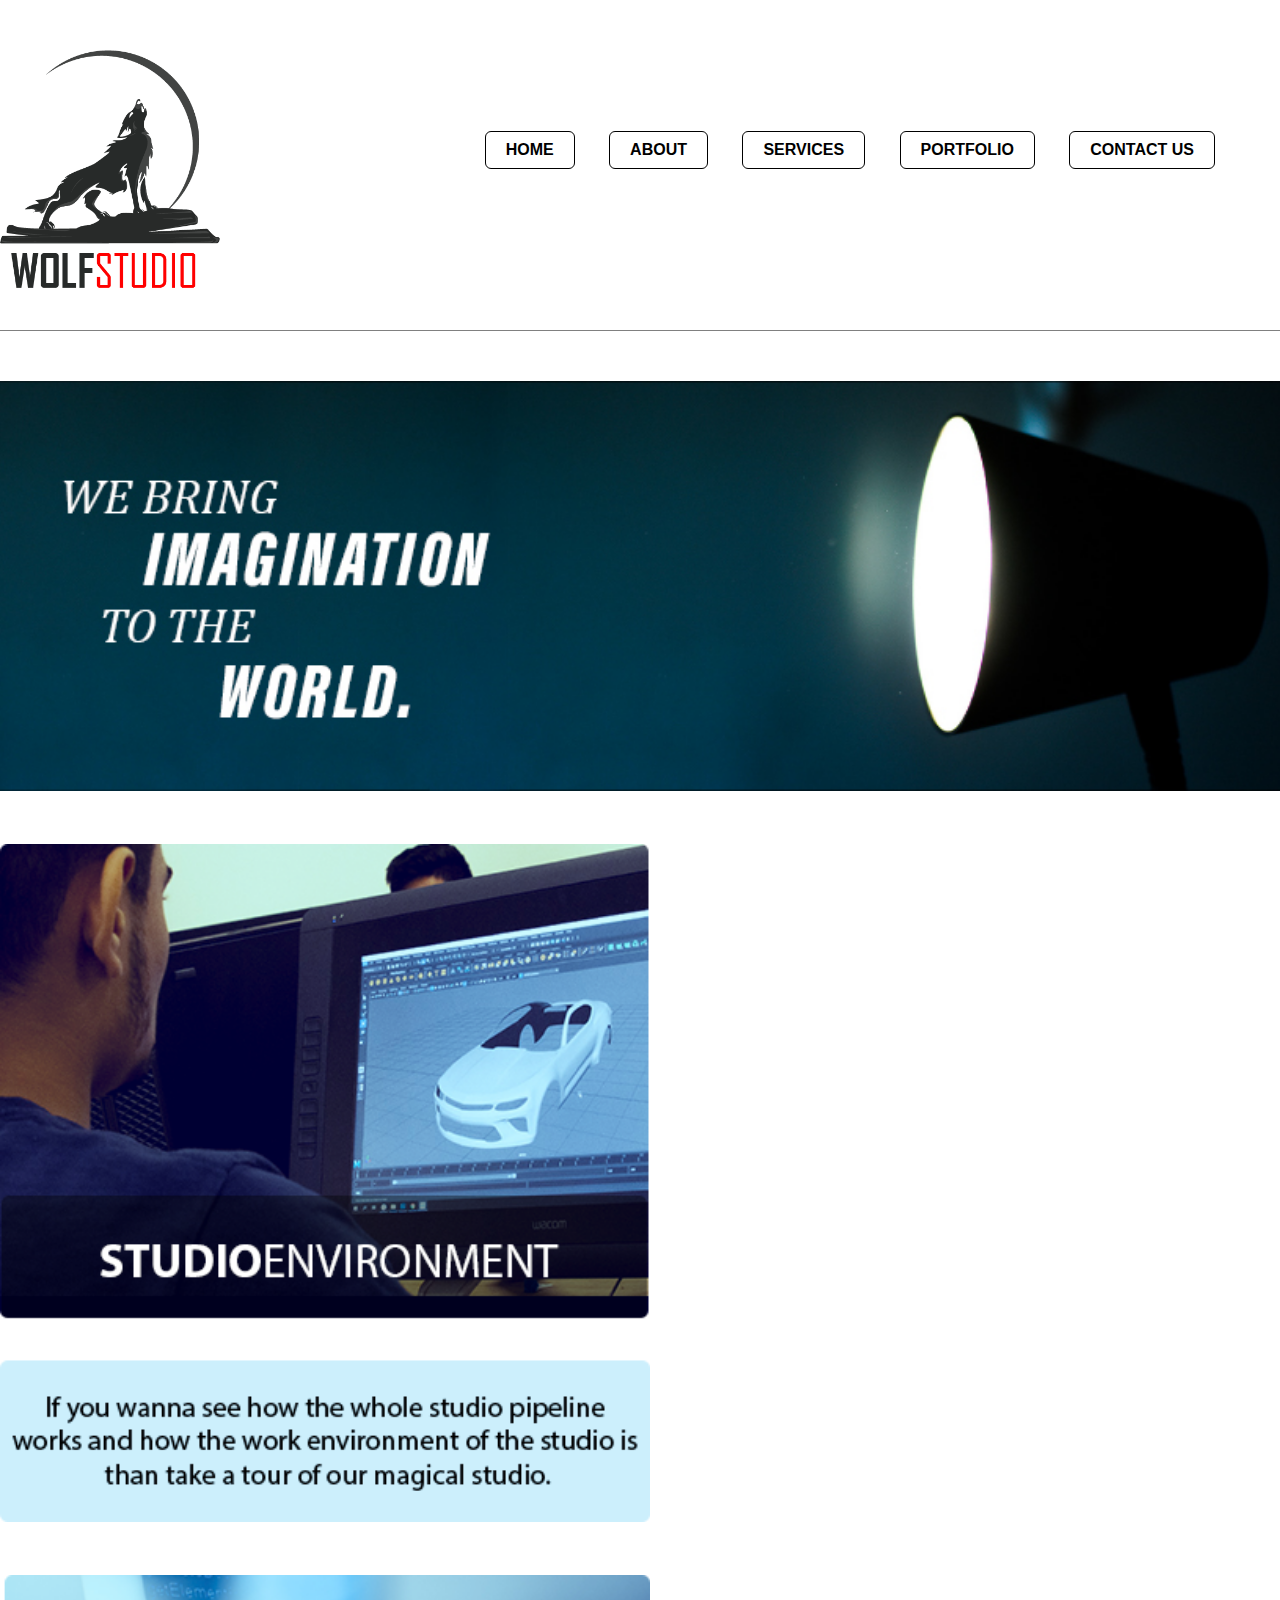
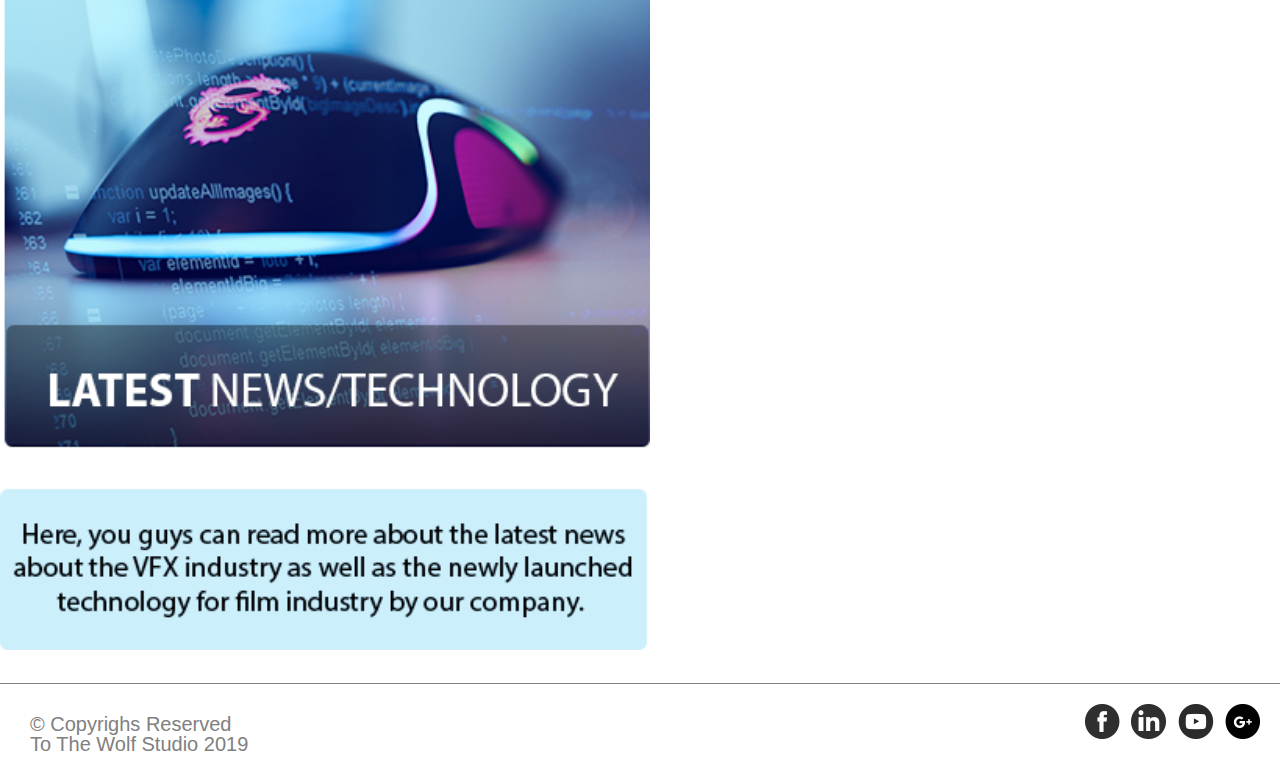
==== index.html @ 30c633aa "updatedFiles" ====
<!DOCTYPE html>
<html>
<head>
	<title>Welcome to Wolf Studio</title>
	<link href="css/reset.css" rel="stylesheet" type="text/css" media="screen">
	<link href="css/main.css" rel="stylesheet" type="text/css" media="screen">
</head>
<body>
	<header>
		<h1 class="hidden">HOMEPAGE - Welcome To The Wolf Studio</h1>
		<div class="logo">
			<img src="images/logo.png" alt="logo">
		</div>

		<nav>
			<h2 class="hidden">Main Navigation</h2>
			<ul>
				<li class="active"><a href="index.html">HOME</a></li>
				<li><a href="about.html">ABOUT</a></li>  <!-- put your resume and Cv here !! -->
				<li><a href="services.html">SERVICES</a></li>
				<li><a href="#">PORTFOLIO</a></li>
				<li><a href="contact.html">CONTACT US</a></li>
			</ul>
		</nav>

	</header>

	<main>

		<section class="lineUp">
			<h2 class="hidden">Upper Line Separation</h2>	
		</section>


		<section class="bannerBox">
			<h2 class="hidden">Banner Section</h2>
			<section class="Banner">
				<h3 class="hidden">Banner Image Display</h3>
				<img src="images/Banner.jpg" alt="banner">
			</section>
		</section>

		<section class="mainAd">
			<h2 class="hidden">Main-Body Module Display</h2>
			<section class="carMod">
				<h3 class="hidden">Studio Environment</h3>
				<img src="images/car_mod.png" alt="carMod">
			</section>

			<section class="mouse">
				<h3 class="hidden">Latest News/Technology</h3>
				<img src="images/mouse.png" alt="mouse">
			</section>
		</section>

		<section class="lineBeneath">
			<h2 class="hidden">Beneath Line Separation</h2>	
		</section>

	</main>

	<footer>

		<section class="copyRight">
			<h2 class="hidden">Copyrights Information</h2>	
			<p>© Copyrighs Reserved To The Wolf Studio 2019</p>
		</section>

		<section class="Media">
			<h2 class="hidden">Social Media Icons</h2>
			<img src="images/Media.png" alt="mediaIcon">
		</section>

	</footer>
</body>
</html>
---- css/main.css ----
@charset "UTF-8";

body {
	font-family: Helvetica, Arial, sans-serif;
}

.hidden
{
	display: none;
}

/* Header Styling starts*/

header, footer
{
	max-width: 1500px;
	margin:auto;
	display: flex;
	flex-direction: row;
	justify-content: flex-start;
}

nav
{
	max-width: 1500px;
	margin:auto;
	margin-right: 50px;
}

ul li
{
	display: inline-flex;
	flex-direction: row;
	justify-content: flex-end;
	margin: 15px;
}

ul li a
{
	text-decoration: none;
	font-family: Arial;
	font-weight: bold;
	color: #000;
	padding: 10px 20px;
	border: 1px solid;
	border-radius: 6px;
	transition: 0.5s ease;
}

ul li a:hover
{
	background-color: #FF2A03;
	color: white;
}

.logo img
{
	width: 220px;
	height: auto;
	margin-top: 50px;
}

/* Header Styling ends*/

/* Footer Styling Starts*/

.copyRight p
{
	font-size: 20px;
	margin:30px;
	color: grey;
}

.Media
{
	margin:20px;
	margin-left: 800px;
}

/* Footer Styling Ends*/

/*Body - HOME - Styling Starts*/

.lineUp
{
	border-top: 1px solid grey;
	width: 100%;
	margin-top: 30px;
}

main, .bannerBox
{
	max-width: 1500px;
	margin:auto;
}

.bannerBox
{
	display: flex;
	flex-direction: row;
	justify-content: center;
}

.Banner img
{
	width: 1500px;
	height: auto;
	margin-top: 50px;
}

.mainAd
{
	display: flex;
	flex-direction: row;
	justify-content: space-between;
	flex-wrap: wrap;
}

.carMod img, .mouse img
{
	width: 650px;
	height: auto;
	margin-top: 50px;
}

.lineBeneath
{
	border-top: 1px solid grey;
	width: 100%;
	margin-top: 30px;
}

/*Body - HOME - Styling Ends*/

/*About Us- Body - Styling Starts here*/

.teamTitle, .tagLine
{
	max-width: 1500px;
	display: flex;
	flex-direction: column;
	justify-content: center;
}

.team img
{
	margin-top: 50px;
}

.whoarewe p, .getInTouch p
{
	font-size: 38px;
	font-weight: bolder;
	font-style: italic;
	margin-top: 20px;
	font-kerning: normal;
}

.underLine
{
	margin-top: 5px;
	margin-left: 50px;
}

.mainBody
{
	display: flex;
	flex-direction: row;
	justify-content: center;
}

.mainBody
{
	display: flex;
	flex-direction: row;
	justify-content: center;
}

.paraAbout p
{
	font-size: 25px;
	font-style: normal;
	text-align: center;
	margin-top: 35px;
}

.bgImage
{
	background-image: url('../images/office.png');
	background-repeat: no-repeat;
	background-position: bottom center;
}

.punchLine p
{
	font-size: 30px;
	font-weight: bold;
	font-style: italic;
	text-align: center;
	margin-top: 60px;
}

.underLine02
{
	margin: 20px;
	text-align: center;
}

/*About Us- Body - Styling ends here*/

/*Contact Us- Body - Styling starts here*/

.contactTitleDesign
{
	max-width: 1500px;
	margin: auto;
	display: flex;
	flex-direction: row;
	justify-content: center;
	margin-top: 20px;
}

.contactTitle
{
	display: flex;
	flex-direction: column;
	justify-content: center;
}

.underLineC
{
	margin-top: 10px;
	margin-left: 50px;
}

.contactForm
{
	max-width: 1500px;
	margin:auto;
	margin-top: 100px;
	margin-left: 250px;
	display: flex;
	flex-direction: row;
	justify-content: flex-start;
}

.form label
{
	font-size: 20px;
	font-weight: bold;
	font-style: italic;
}

.form input, textarea
{
	padding: 10px;
	width: 450px;
	border-radius: 10px;
}

#button
{
  background-color: #4CAF50;
  color: white;
  font-size: 20px;
  font-weight: bold;
  cursor: pointer;
  padding: 10px 20px;
  border-radius: 30px;
  position: relative;
  margin-top: 10px;
  margin-left: 175px;
}

.Location
{
	max-width: 1500px;
	margin: auto;
	display: flex;
	flex-direction: row;
	justify-content: flex-end;
}

.Location img
{
	width: 350px;
	height: auto;
	margin-bottom: 40px;
}
/*Contact Us- Body - Styling ends here*/



/*SERVICES PAGE - Styling starts Here*/

.productAd
{
	max-width: 1500px;
	margin:auto;
	display: flex;
	flex-direction: row;
	justify-content: flex-start;
}

.productPic
{
	margin-top: 30px;
}

.productPic img
{
	width: 400px;
	height: auto;
}

.productText
{
	margin-top: 115px;
	margin-left: 100px;
}

.productText img
{
	width: 800px;
	height: auto;
}




.threeDAd
{
	max-width: 1500px;
	margin:auto;
	margin-top: 50px;
	display: flex;
	flex-direction: row-reverse;
	justify-content: flex-start;
}

.barrelPic
{
	margin-top: 30px;
}

.barrelPic img
{
	width: 400px;
	height: auto;
}

.barrelText
{
	margin-top: 115px;
	margin-right: 100px;
}

.barrelText img
{
	width: 800px;
	height: auto;
}




.chromaAd
{
	max-width: 1500px;
	margin:auto;
	margin-top: 50px;
	display: flex;
	flex-direction: row;
	justify-content: flex-start;
}

.chromaPic
{
	margin-top: 30px;
}

.chromaPic img
{
	width: 400px;
	height: auto;
}

.chromaText
{
	margin-top: 115px;
	margin-left: 100px;
}

.chromaText img
{
	width: 800px;
	height: auto;
}
/*SERVICES PAGE - Styling ends Here*/
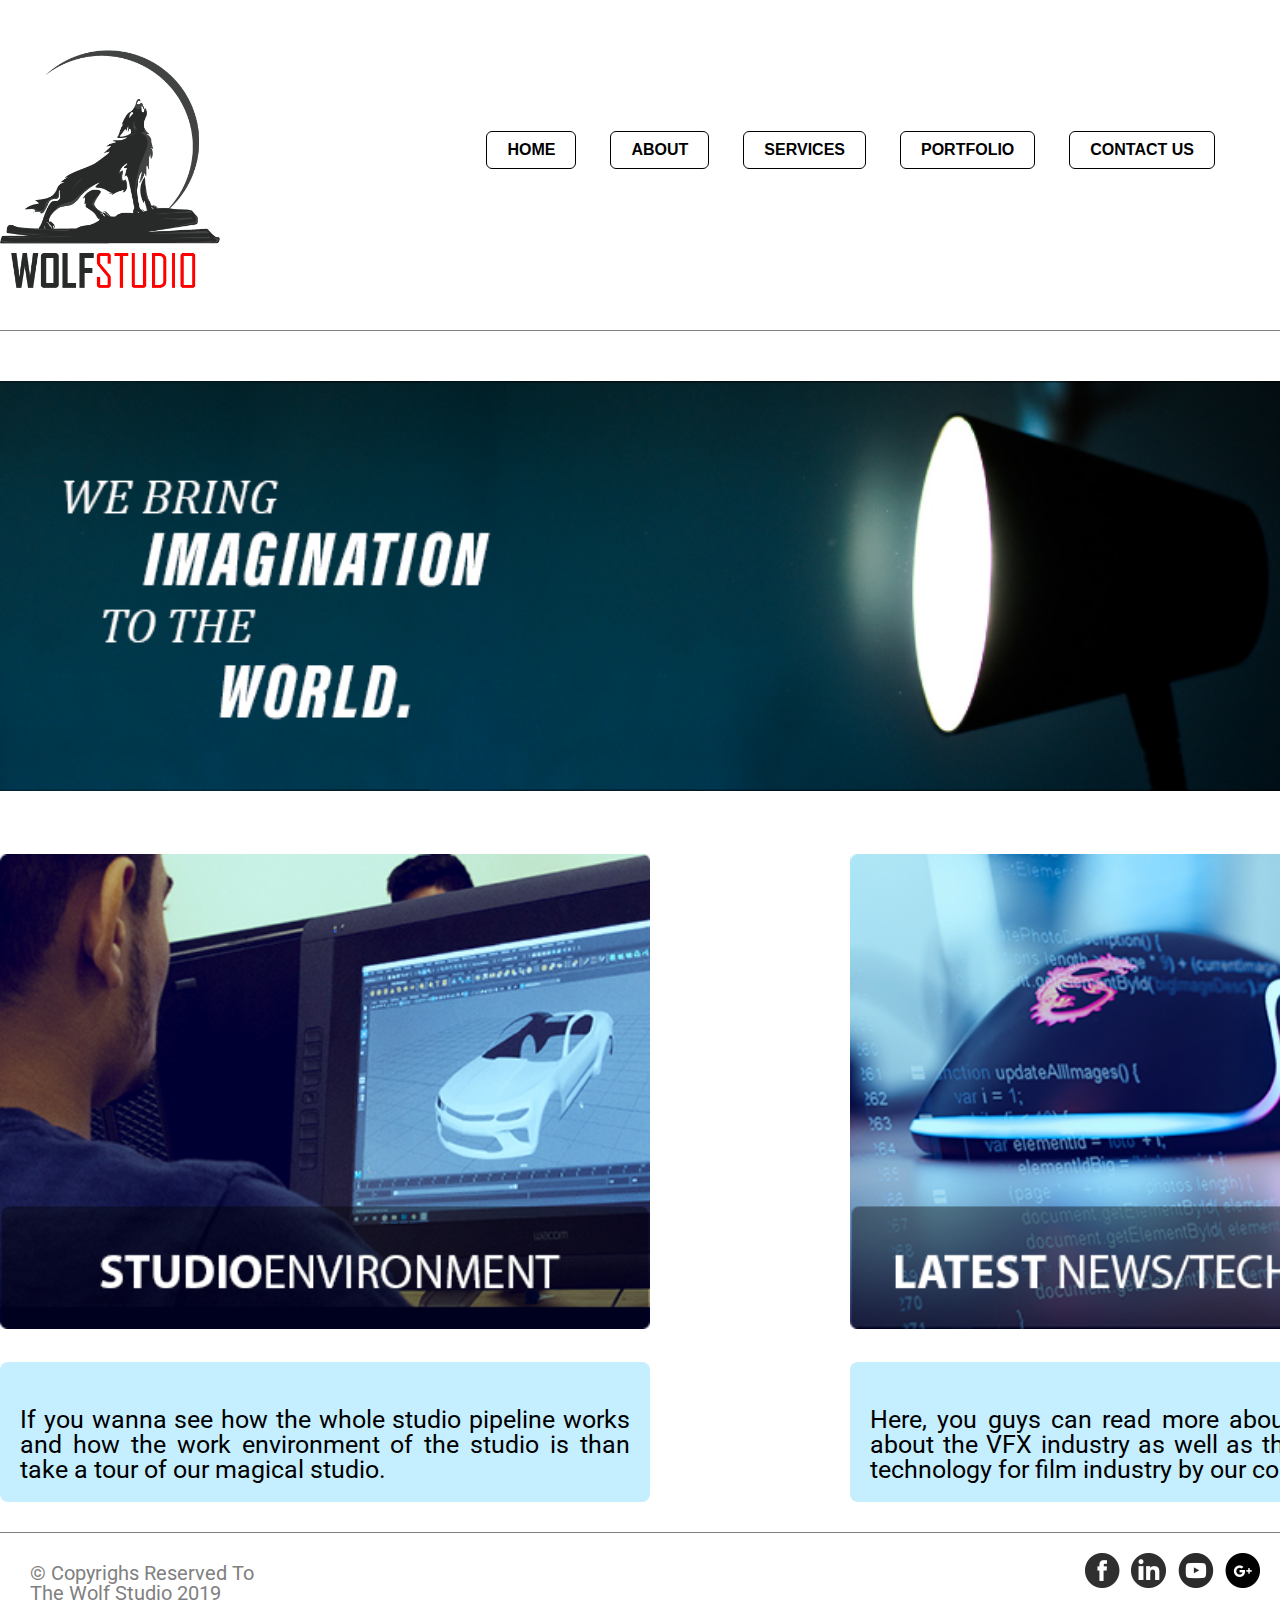
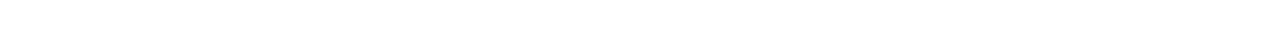
==== commit 783b6dbd: "updatedHTMLFiles_02" ====
--- a/index.html
+++ b/index.html
@@ -4,6 +4,7 @@
 	<title>Welcome to Wolf Studio</title>
 	<link href="css/reset.css" rel="stylesheet" type="text/css" media="screen">
 	<link href="css/main.css" rel="stylesheet" type="text/css" media="screen">
+	<link href="https://fonts.googleapis.com/css?family=Roboto&display=swap" rel="stylesheet" media="screen">
 </head>
 <body>
 	<header>
@@ -40,17 +41,32 @@
 			</section>
 		</section>
 
-		<section class="mainAd">
-			<h2 class="hidden">Main-Body Module Display</h2>
-			<section class="carMod">
+		<section class="homeBody">
+			<h2 class="hidden">Main Body Content Section</h2>
+			<section class="studio">
 				<h3 class="hidden">Studio Environment</h3>
-				<img src="images/car_mod.png" alt="carMod">
+				<section class="studioImage">
+					<h4 class="hidden">Studio Image</h4>
+					<img src="images/car_mod.png" alt="studio">
+				</section>
+				<section class="studioPara">
+					<h4 class="hidden">Studio Description</h4>
+					<p>If you wanna see how the whole studio pipeline works and how the work environment of the studio is than take a tour of our magical studio.</p>
+				</section>
 			</section>
 
 			<section class="mouse">
 				<h3 class="hidden">Latest News/Technology</h3>
-				<img src="images/mouse.png" alt="mouse">
+				<section class="mouseImage">
+					<h4 class="hidden">Mouse(+code) Image</h4>
+					<img src="images/mouse.png" alt="mouse">
+				</section>
+				<section class="mousePara">
+					<h4 class="hidden">News/Tech Para</h4>
+					<p>Here, you guys can read more about the latest news about the VFX industry as well as the newly launched technology for film industry by our company. </p>
+				</section>
 			</section>
+
 		</section>
 
 		<section class="lineBeneath">
--- a/css/main.css
+++ b/css/main.css
@@ -1,7 +1,7 @@
 @charset "UTF-8";
 
 body {
-	font-family: Helvetica, Arial, sans-serif;
+	font-family: 'Roboto', sans-serif;
 }
 
 .hidden
@@ -108,19 +108,75 @@
 	margin-top: 50px;
 }
 
-.mainAd
-{
-	display: flex;
-	flex-direction: row;
-	justify-content: space-between;
-	flex-wrap: wrap;
-}
-
-.carMod img, .mouse img
+.homeBody
+{
+	display: flex;
+	flex-direction: row;
+	justify-content: flex-start;
+	margin-top: 60px;
+}
+
+.studio
+{
+	display: flex;
+	flex-direction: column;
+	justify-content: flex-start;
+}
+
+.studioImage img
 {
 	width: 650px;
 	height: auto;
-	margin-top: 50px;
+}
+
+.studioPara
+{
+	max-width: 650px;
+	margin:auto;
+	margin-top: 30px;
+	background-color: #c5efff;
+	border-radius: 8px;
+}
+
+.studioPara p
+{
+	font-size: 25px;
+	text-align: justify;
+	margin-top: 25px;
+	padding: 20px;
+	line-height: 25px;
+}
+
+.mouse
+{
+	display: flex;
+	flex-direction: column;
+	justify-content: flex-end;
+	margin-left: 200px;
+}
+
+.mouseImage img
+{
+	width: 650px;
+	height: auto;
+}
+
+.mousePara
+{
+	max-width: 650px;
+	margin:auto;
+	margin-top: 30px;
+	background-color: #c5efff;
+	border-radius: 8px;
+}
+
+.mousePara p
+{
+	font-size: 25px;
+	text-align: justify;
+	margin-top: 25px;
+	padding: 20px;
+	line-height: 25px;
 }
 
 .lineBeneath
@@ -230,7 +286,7 @@
 .underLineC
 {
 	margin-top: 10px;
-	margin-left: 50px;
+	margin-left: 45px;
 }
 
 .contactForm
@@ -242,6 +298,10 @@
 	display: flex;
 	flex-direction: row;
 	justify-content: flex-start;
+
+	background-image: url("../images/camera.jpg");
+	background-repeat: no-repeat;
+	background-position: 75% 12%;
 }
 
 .form label
@@ -287,13 +347,57 @@
 	height: auto;
 	margin-bottom: 40px;
 }
+
+.cameraBlock
+{
+	max-width: 1500px;
+	margin:auto;
+
+	display: flex;
+	flex-direction: column;
+	justify-content: flex-end;
+
+	/*margin-left: 1030px;*/
+}
+
+.address
+{
+	margin-top: 100px;
+	margin-bottom: 380px;
+}
+
+
+.addTitle p
+{
+	font-size: 25px;
+	font-weight: bold;
+	margin: 10px;
+}
+
+.phoneTitle p
+{
+	font-size: 25px;
+	font-weight: bold;
+	margin: 10px;
+	margin-top: 150px;
+}
+
+.addAct, .number
+{
+	font-size: 18px;
+	margin: 10px;
+}
+
+
 /*Contact Us- Body - Styling ends here*/
 
 
 
 /*SERVICES PAGE - Styling starts Here*/
 
-.productAd
+
+
+.productAd			/*Product Advertising*/
 {
 	max-width: 1500px;
 	margin:auto;
@@ -317,18 +421,42 @@
 {
 	margin-top: 115px;
 	margin-left: 100px;
-}
-
-.productText img
-{
-	width: 800px;
-	height: auto;
-}
-
-
-
-
-.threeDAd
+	display: flex;
+	flex-direction: row;
+	justify-content: flex-start;
+}
+
+.productTitle
+{
+	font-size: 35px;
+	font-weight: bolder;
+}
+
+.productTitle_02
+{
+	font-size: 35px;
+}
+
+.product
+{
+	max-width: 1500px;
+	margin: auto;
+	display: flex;
+	flex-direction: column;
+	justify-content: flex-start;
+	margin-top: 18px;
+}
+
+.productPara p   /*Product Advertising*/
+{
+	font-size: 22px;
+	text-align: justify;
+	margin: 50px;
+	margin-left: 100px;
+	line-height: 25px;
+}
+
+.threeDAd		/*Product Advertising*/
 {
 	max-width: 1500px;
 	margin:auto;
@@ -343,7 +471,7 @@
 	margin-top: 30px;
 }
 
-.barrelPic img
+.barrelPic img    
 {
 	width: 400px;
 	height: auto;
@@ -355,12 +483,51 @@
 	margin-right: 100px;
 }
 
-.barrelText img
+.barrelText img 
 {
 	width: 800px;
 	height: auto;
 }
 
+
+.barraleText
+{
+	margin-top: 115px;
+	margin-right: 100px;
+	display: flex;
+	flex-direction: row;
+	justify-content: flex-end;
+}
+
+.barraleTitle
+{
+	font-size: 35px;
+	font-weight: bolder;
+}
+
+.barraleTitle_02
+{
+	font-size: 35px;
+}
+
+.barrale
+{
+	max-width: 1500px;
+	margin: auto;
+	display: flex;
+	flex-direction: column;
+	justify-content: flex-start;
+	margin-top: 18px;
+}
+
+.threeDPara p   /*3D Advertising*/
+{
+	font-size: 22px;
+	text-align: right;
+	margin: 50px;
+	margin-right: 100px;
+	line-height: 25px;
+}
 
 
 
@@ -396,4 +563,45 @@
 	width: 800px;
 	height: auto;
 }
+
+.chromaText
+{
+	display: flex;
+	flex-direction: row;
+	justify-content: flex-start;
+	margin-right: 650px;
+	margin-top: 100px;
+}
+
+.chromaTitle
+{
+	font-size: 35px;
+	font-weight: bolder;
+}
+
+.chromaTitle_02
+{
+	font-size: 35px;
+}
+
+.chroma
+{
+	max-width: 1500px;
+	margin: auto;
+	display: flex;
+	flex-direction: column;
+	justify-content: flex-start;
+	margin-top: 18px;
+}
+
+.chromaPara p   /*Product Advertising*/
+{
+	font-size: 22px;
+	text-align: justify;
+	margin: 50px;
+	margin-left: 100px;
+	line-height: 25px;
+}
+
 /*SERVICES PAGE - Styling ends Here*/
+
